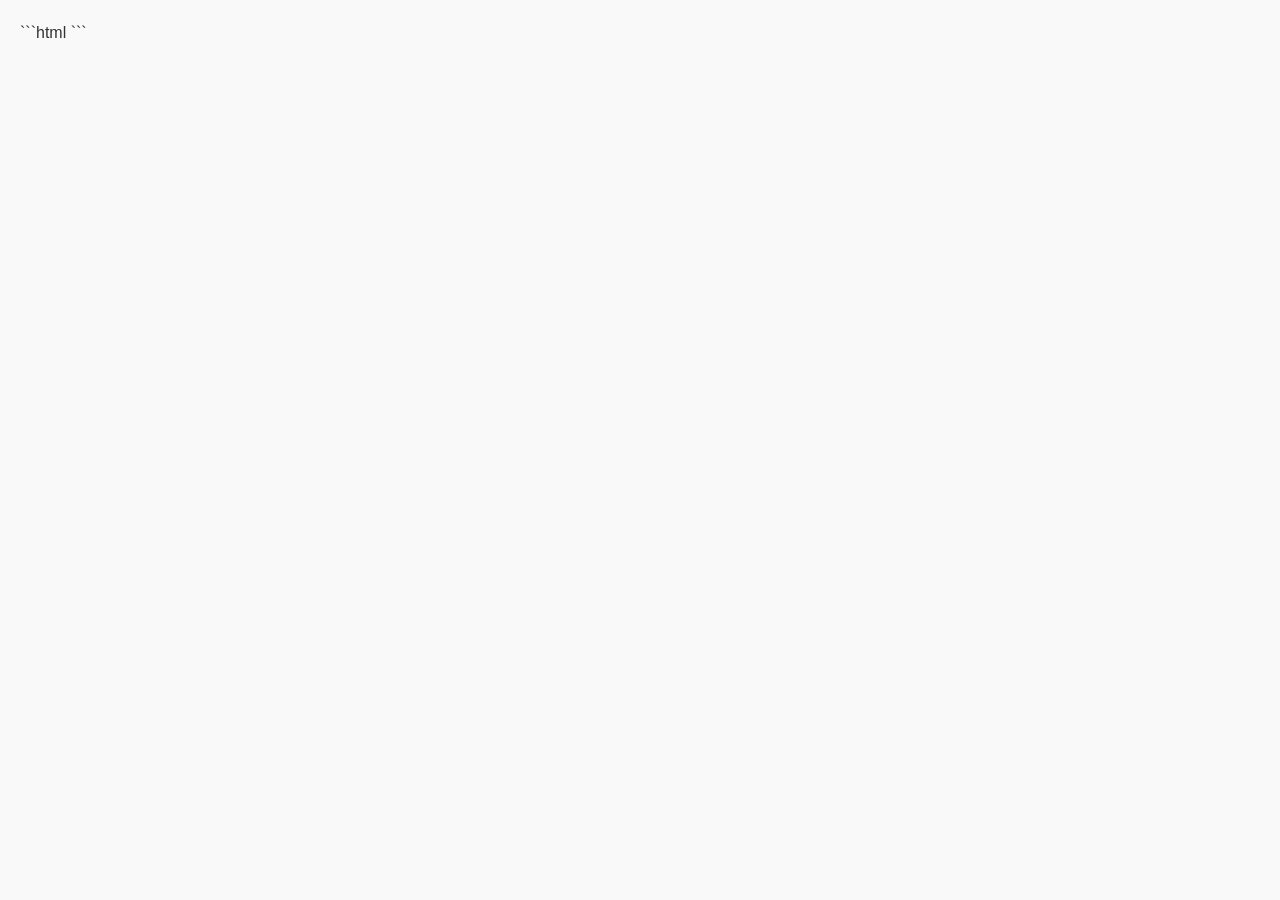
==== prodotti-servizi.html @ 8a64de46 "Create prodotti-servizi.html for product and service page This file contains the HTML structure for " ====
```html
<!DOCTYPE html>
<html lang="it">
<head>
    <meta charset="UTF-8">
    <meta name="viewport" content="width=device-width, initial-scale=1.0">
    <title>Fiesta Red - Guitar Shop | Prodotti e Servizi</title>
    <style>
        body {
            font-family: Arial, sans-serif;
            line-height: 1.6;
            margin: 0;
            padding: 20px;
            background-color: #f9f9f9;
            color: #333;
        }
        header, main, footer {
            max-width: 800px;
            margin: 0 auto;
            background-color: #fff;
            padding: 20px;
        }
        header {
            border-bottom: 2px solid #d9381e;
        }
        h1 {
            color: #d9381e;
            margin-bottom: 5px;
        }
        nav ul {
            list-style-type: none;
            padding: 0;
            display: flex;
            gap: 15px;
        }
        nav a {
            text-decoration: none;
            color: #333;
            font-weight: bold;
        }
        nav a:hover {
            color: #d9381e;
        }
        .prodotto {
            border: 1px solid #ddd;
            padding: 15px;
            margin-bottom: 15px;
            border-radius: 5px;
        }
        .prezzo {
            font-weight: bold;
            color: #d9381e;
        }
        footer {
            text-align: center;
            font-size: 0.9em;
            color: #666;
            border-top: 1px solid #ddd;
        }
    </style>
</head>
<body>

    <!-- Salva questo file esattamente con il nome: prodotti-servizi.html -->
</html>

```
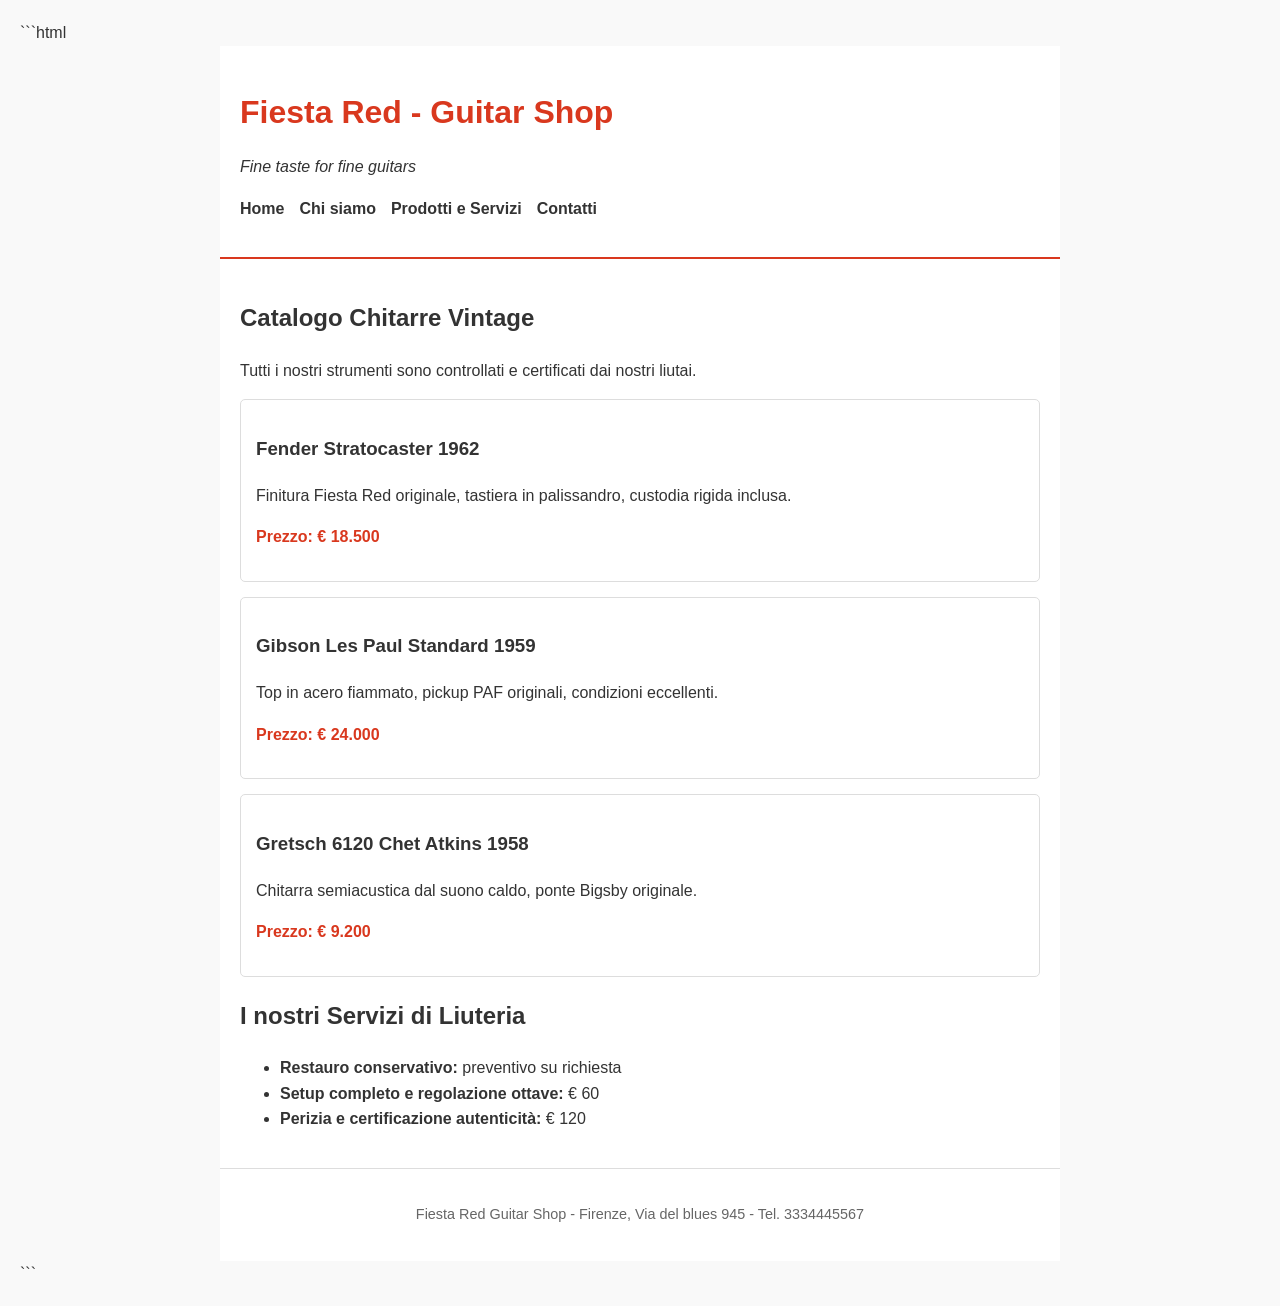
==== commit f4155b05: "Update prodotti-servizi.html" ====
--- a/prodotti-servizi.html
+++ b/prodotti-servizi.html
@@ -62,6 +62,59 @@
 <body>
 
     <!-- Salva questo file esattamente con il nome: prodotti-servizi.html -->
+
+    <header>
+        <h1>Fiesta Red - Guitar Shop</h1>
+        <p><em>Fine taste for fine guitars</em></p>
+        <nav>
+            <ul>
+                <li><a href="index.html">Home</a></li>
+                <li><a href="chi-siamo.html">Chi siamo</a></li>
+                <li><a href="prodotti-servizi.html">Prodotti e Servizi</a></li>
+                <li><a href="contatti.html">Contatti</a></li>
+            </ul>
+        </nav>
+    </header>
+
+    <main>
+        <section>
+            <h2>Catalogo Chitarre Vintage</h2>
+            <p>Tutti i nostri strumenti sono controllati e certificati dai nostri liutai.</p>
+
+            <div class="prodotto">
+                <h3>Fender Stratocaster 1962</h3>
+                <p>Finitura Fiesta Red originale, tastiera in palissandro, custodia rigida inclusa.</p>
+                <p class="prezzo">Prezzo: € 18.500</p>
+            </div>
+
+            <div class="prodotto">
+                <h3>Gibson Les Paul Standard 1959</h3>
+                <p>Top in acero fiammato, pickup PAF originali, condizioni eccellenti.</p>
+                <p class="prezzo">Prezzo: € 24.000</p>
+            </div>
+
+            <div class="prodotto">
+                <h3>Gretsch 6120 Chet Atkins 1958</h3>
+                <p>Chitarra semiacustica dal suono caldo, ponte Bigsby originale.</p>
+                <p class="prezzo">Prezzo: € 9.200</p>
+            </div>
+        </section>
+
+        <section>
+            <h2>I nostri Servizi di Liuteria</h2>
+            <ul>
+                <li><strong>Restauro conservativo:</strong> preventivo su richiesta</li>
+                <li><strong>Setup completo e regolazione ottave:</strong> € 60</li>
+                <li><strong>Perizia e certificazione autenticità:</strong> € 120</li>
+            </ul>
+        </section>
+    </main>
+
+    <footer>
+        <p>Fiesta Red Guitar Shop - Firenze, Via del blues 945 - Tel. 3334445567</p>
+    </footer>
+
+</body>
 </html>
 
 ```
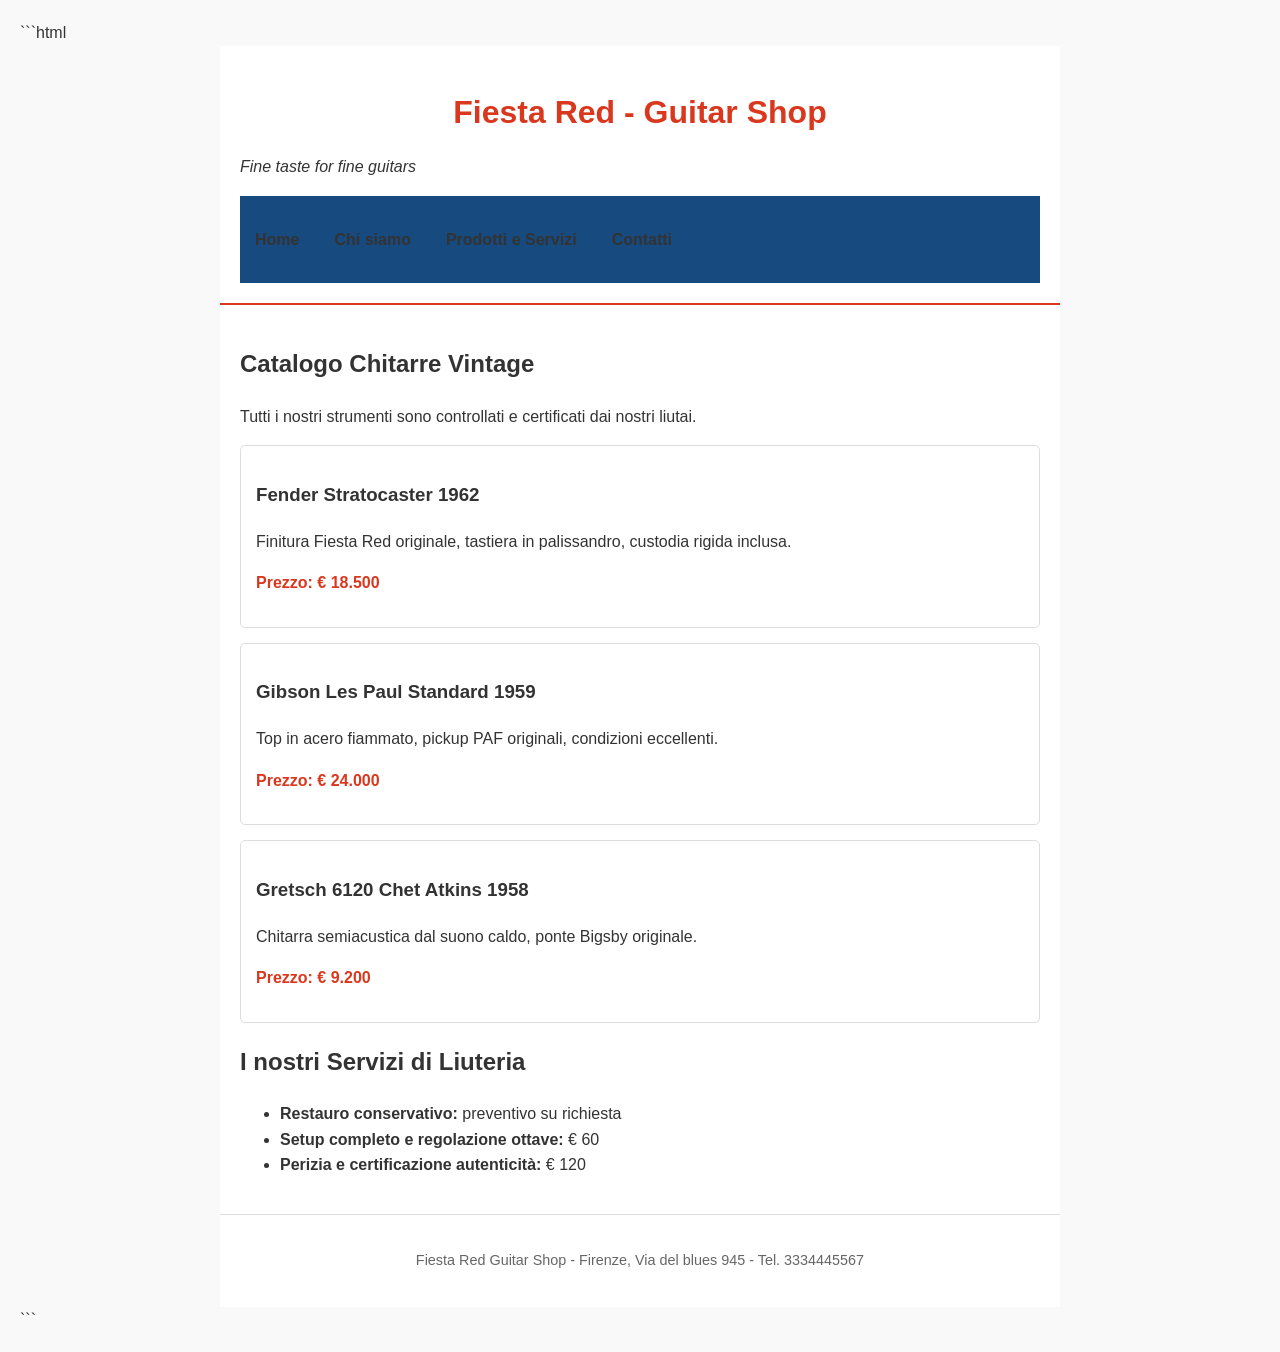
==== commit ff97dd35: "Add stylesheet link to prodotti-servizi.html" ====
--- a/prodotti-servizi.html
+++ b/prodotti-servizi.html
@@ -2,6 +2,7 @@
 <!DOCTYPE html>
 <html lang="it">
 <head>
+    <link rel="stylesheet" href="style.css">
     <meta charset="UTF-8">
     <meta name="viewport" content="width=device-width, initial-scale=1.0">
     <title>Fiesta Red - Guitar Shop | Prodotti e Servizi</title>
--- a/style.css
+++ b/style.css
@@ -0,0 +1,20 @@
+body {
+	background-color: #f5f5f5;
+	font-family: Arial, sans-serif;
+	color: #222222;
+}
+ 
+h1 {
+	color: #174a7e;
+	text-align: center;
+}
+ 
+nav {
+	background-color: #174a7e;
+	padding: 15px;
+}
+ 
+nav a {
+	color: white;
+	margin-right: 20px;
+}
